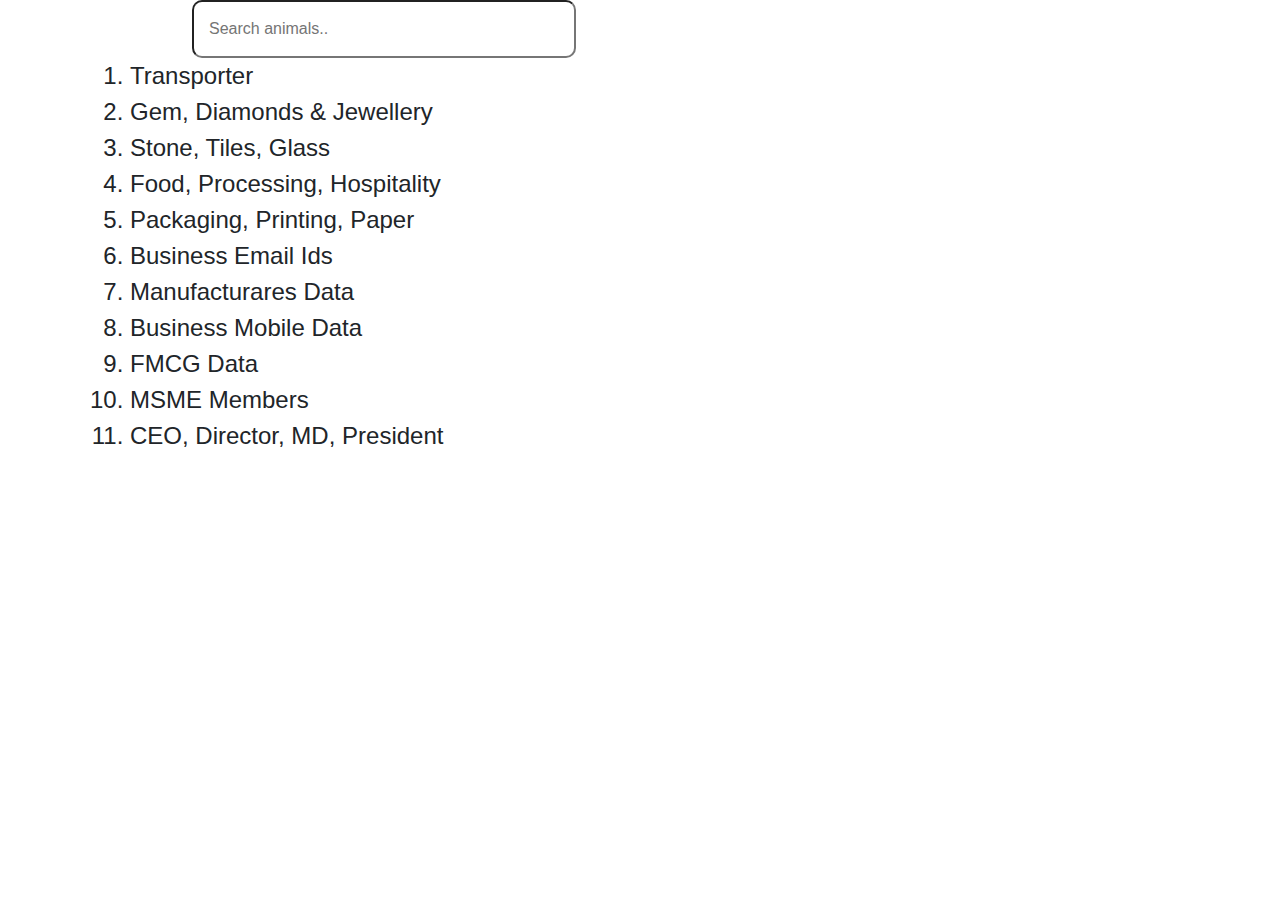
==== demo1.html @ 6dd3b175 "Add files via upload" ====
<!DOCTYPE html>
<html lang="en">
<head>
    <meta charset="UTF-8">
    <meta http-equiv="X-UA-Compatible" content="IE=edge">
    <meta name="viewport" content="width=device-width, initial-scale=1.0">
    <title>Demo</title>
    <link rel="stylesheet" href="https://maxcdn.bootstrapcdn.com/bootstrap/4.0.0/css/bootstrap.min.css" integrity="sha384-Gn5384xqQ1aoWXA+058RXPxPg6fy4IWvTNh0E263XmFcJlSAwiGgFAW/dAiS6JXm" crossorigin="anonymous">    
    <link rel="stylesheet" href="https://use.fontawesome.com/releases/v5.15.4/css/all.css" integrity="sha384-DyZ88mC6Up2uqS4h/KRgHuoeGwBcD4Ng9SiP4dIRy0EXTlnuz47vAwmeGwVChigm" crossorigin="anonymous">
     <link rel="stylesheet" type="text/css" href="only sale.css">
     <style>
         #searchbar{
	margin-left: 15%;
	padding:15px;
	border-radius: 10px;
}

input[type=text] {
	width: 30%;
	-webkit-transition: width 0.15s ease-in-out;
	transition: width 0.15s ease-in-out;
}

/* When the input field gets focus,
		change its width to 100% */
input[type=text]:focus {
	width: 70%;
}

#list{
	font-size: 1.5em;
	margin-left: 90px;
}

.animals{
display: list-item;	
}

     </style>
</head>
<body>
    
        <!-- input tag -->
        <input id="searchbar" onkeyup="search_animal()" type="text"
            name="search" placeholder="Search animals..">
        
        <!-- ordered list -->
        <ol id='list'>
            <li class="animals">Transporter</li>
            <li class="animals">Gem, Diamonds & Jewellery</li>
            <li class="animals">Stone, Tiles, Glass</li>
            <li class="animals">Food, Processing, Hospitality</li>
            <li class="animals">Packaging, Printing, Paper</li>
            <li class="animals">Business Email Ids</li>
            <li class="animals">Manufacturares Data</li>
            <li class="animals">Business Mobile Data</li>
            <li class="animals">FMCG Data</li>
            <li class="animals">MSME Members</li>
            <li class="animals">CEO, Director, MD, President</li>
        </ol>
        
        <!-- linking javascript -->
        <script src="./animals.js"></script>
    
    

        <script>
            // JavaScript code
      function search_animal() {
          let input = document.getElementById('searchbar').value
          input=input.toLowerCase();
          let x = document.getElementsByClassName('animals');
          
          for (i = 0; i < x.length; i++) {
              if (!x[i].innerHTML.toLowerCase().includes(input)) {
                  x[i].style.display="none";
              }
              else {
                  x[i].style.display="list-item";				
              }
          }
      }
      
          </script>



    <script src="https://code.jquery.com/jquery-3.2.1.slim.min.js" integrity="sha384-KJ3o2DKtIkvYIK3UENzmM7KCkRr/rE9/Qpg6aAZGJwFDMVNA/GpGFF93hXpG5KkN" crossorigin="anonymous"></script>
    <script src="https://cdnjs.cloudflare.com/ajax/libs/popper.js/1.12.9/umd/popper.min.js" integrity="sha384-ApNbgh9B+Y1QKtv3Rn7W3mgPxhU9K/ScQsAP7hUibX39j7fakFPskvXusvfa0b4Q" crossorigin="anonymous"></script>
    <script src="https://maxcdn.bootstrapcdn.com/bootstrap/4.0.0/js/bootstrap.min.js" integrity="sha384-JZR6Spejh4U02d8jOt6vLEHfe/JQGiRRSQQxSfFWpi1MquVdAyjUar5+76PVCmYl" crossorigin="anonymous"></script>
</body>
</html>
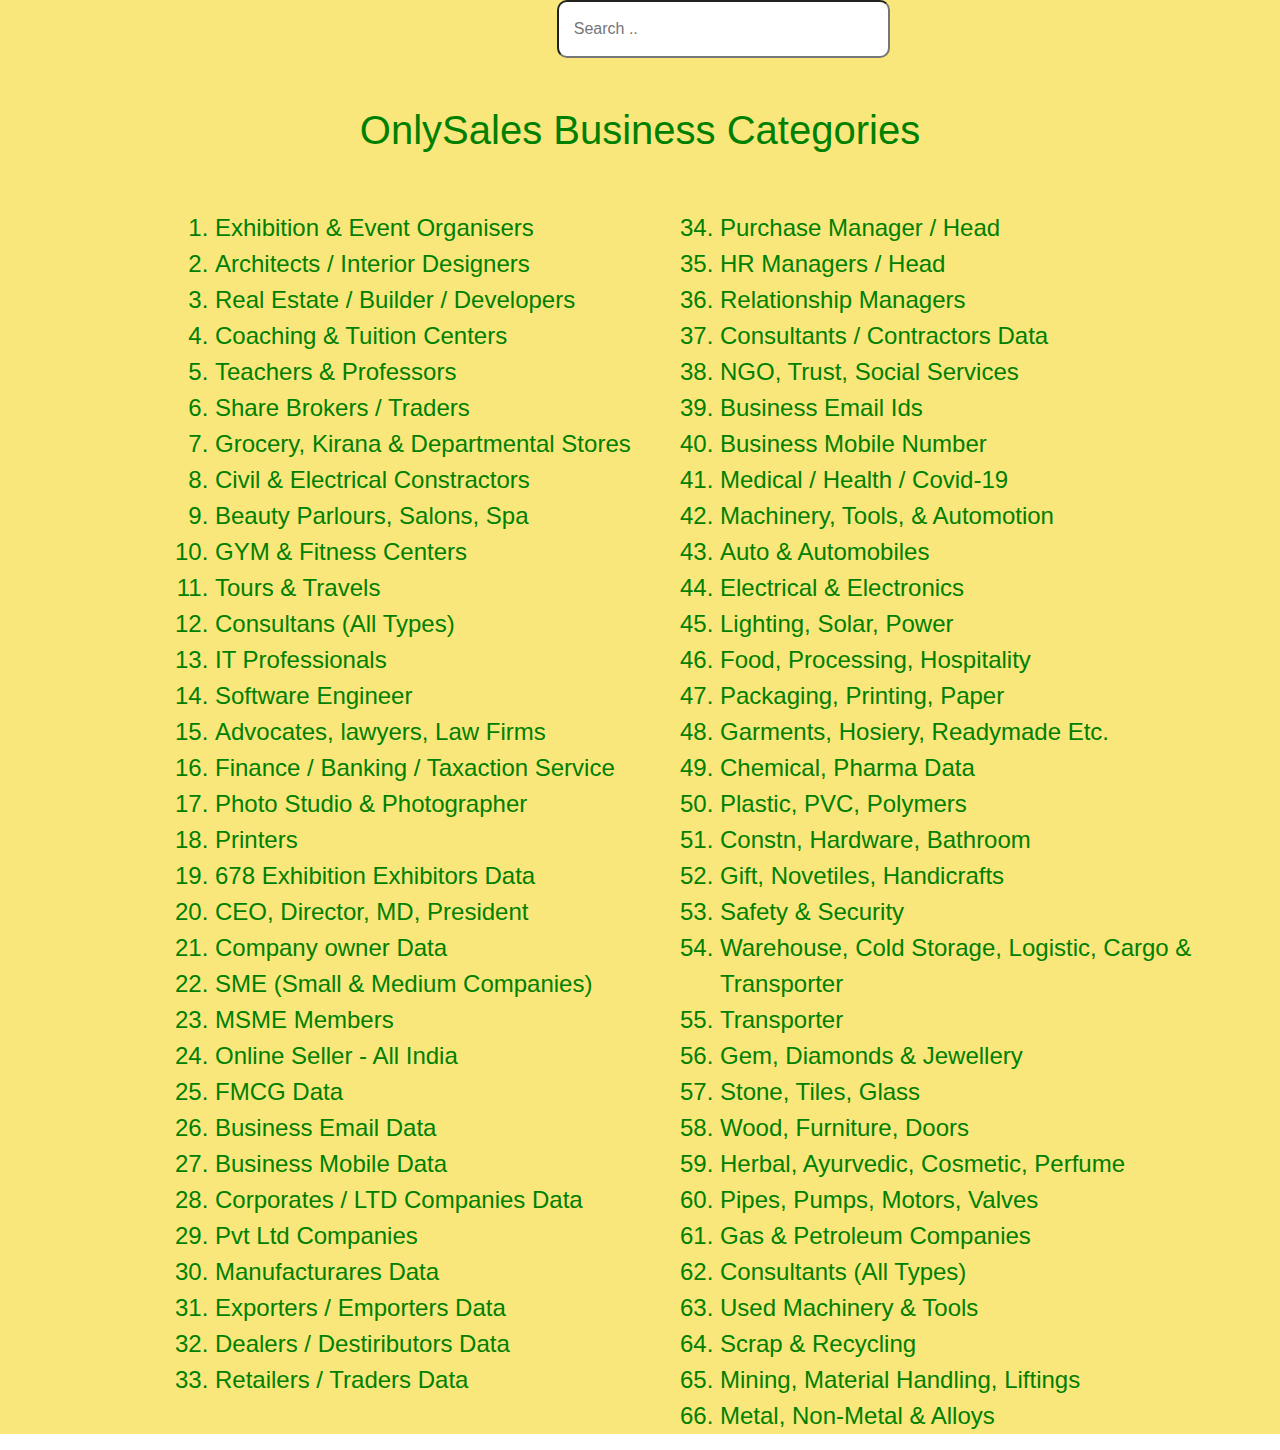
==== commit 399e2a8f: "Update demo1.html" ====
--- a/demo1.html
+++ b/demo1.html
@@ -39,26 +39,114 @@
      </style>
 </head>
 <body>
-    
-        <!-- input tag -->
-        <input id="searchbar" onkeyup="search_animal()" type="text"
-            name="search" placeholder="Search animals..">
-        
-        <!-- ordered list -->
+    <section style="background-color: rgb(250, 231, 123); color: green;">
+        <div class="container">
+        <div class="main text-center">
+        <input id="searchbar" onkeyup="search_animal()" type="text" name="search" placeholder="Search ..">
+        </div>
+
+        <h1 class="text-center pt-5">OnlySales Business Categories</h1>
+
         <ol id='list'>
-            <li class="animals">Transporter</li>
-            <li class="animals">Gem, Diamonds & Jewellery</li>
-            <li class="animals">Stone, Tiles, Glass</li>
-            <li class="animals">Food, Processing, Hospitality</li>
-            <li class="animals">Packaging, Printing, Paper</li>
-            <li class="animals">Business Email Ids</li>
-            <li class="animals">Manufacturares Data</li>
-            <li class="animals">Business Mobile Data</li>
-            <li class="animals">FMCG Data</li>
-            <li class="animals">MSME Members</li>
-            <li class="animals">CEO, Director, MD, President</li>
+            <div class="row pt-5">
+                <div class="col-sm-6">
+                    <li class="animals"><a href="index.html" style="color: green;">Exhibition & Event Organisers</a></li>
+                    <li class="animals"><a href="index.html" style="color: green;">Architects / Interior Designers</a></li>
+                    <li class="animals"><a href="index.html" style="color: green;">Real Estate / Builder / Developers</a></li>
+                    <li class="animals"><a href="index.html" style="color: green;">Coaching & Tuition Centers</a></li>
+                    <li class="animals"><a href="index.html" style="color: green;">Teachers & Professors</a></li>
+                    <li class="animals"><a href="index.html" style="color: green;">Share Brokers / Traders</a></li>
+                    <li class="animals"><a href="index.html" style="color: green;">Grocery, Kirana & Departmental Stores</a></li>
+                    <li class="animals"><a href="index.html" style="color: green;">Civil & Electrical Constractors</a></li>
+                    <li class="animals"><a href="index.html" style="color: green;">Beauty Parlours, Salons, Spa</a></li>
+                    <li class="animals"><a href="index.html" style="color: green;">GYM & Fitness Centers</a></li>
+                    <li class="animals"><a href="index.html" style="color: green;">Tours & Travels</a></li>
+                    <li class="animals"><a href="index.html" style="color: green;">Consultans (All Types)</a></li>
+                    <li class="animals"><a href="index.html" style="color: green;">IT Professionals</a></li>
+                    <li class="animals"><a href="index.html" style="color: green;">Software Engineer</a></li>
+                    <li class="animals"><a href="index.html" style="color: green;">Advocates, lawyers, Law Firms</a></li>
+                    <li class="animals"><a href="index.html" style="color: green;">Finance / Banking / Taxaction Service</a></li>
+                    <li class="animals"><a href="index.html" style="color: green;">Photo Studio & Photographer</a></li>
+                    <li class="animals"><a href="index.html" style="color: green;">Printers</a></li>
+                    <li class="animals"><a href="index.html" style="color: green;">678 Exhibition Exhibitors Data</a></li>
+                    <li class="animals"><a href="index.html" style="color: green;">CEO, Director, MD, President</a></li>
+                    <li class="animals"><a href="index.html" style="color: green;">Company owner Data</a></li>
+                    <li class="animals"><a href="index.html" style="color: green;">SME (Small & Medium Companies)</a></li>
+                    <li class="animals"><a href="index.html" style="color: green;">MSME Members</a></li>
+                    <li class="animals"><a href="index.html" style="color: green;">Online Seller - All India</a></li>
+                    <li class="animals"><a href="index.html" style="color: green;">FMCG Data</a></li>
+                    <li class="animals"><a href="index.html" style="color: green;">Business Email Data</a></li>
+                    <li class="animals"><a href="index.html" style="color: green;">Business Mobile Data</a></li>
+                    <li class="animals"><a href="index.html" style="color: green;">Corporates / LTD Companies Data</a></li>
+                    <li class="animals"><a href="index.html" style="color: green;">Pvt Ltd Companies</a></li>
+                    <li class="animals"><a href="index.html" style="color: green;">Manufacturares Data</a></li>
+                    <li class="animals"><a href="index.html" style="color: green;">Exporters / Emporters Data</a></li>
+                    <li class="animals"><a href="index.html" style="color: green;">Dealers / Destiributors Data</a></li>
+                    <li class="animals"><a href="index.html" style="color: green;">Retailers / Traders Data</a></li>
+                </div>
+                <div class="col-sm-6">
+                    <li class="animals"><a href="index.html" style="color: green;">Purchase Manager / Head</a></li>
+                    <li class="animals"><a href="index.html" style="color: green;">HR Managers / Head</a></li>
+                    <li class="animals"><a href="index.html" style="color: green;">Relationship Managers</a></li>
+                    <li class="animals"><a href="index.html" style="color: green;">Consultants / Contractors Data</a></li>
+                    <li class="animals"><a href="index.html" style="color: green;">NGO, Trust, Social Services</a></li>
+                    <li class="animals"><a href="index.html" style="color: green;">Business Email Ids</a></li>
+                    <li class="animals"><a href="index.html" style="color: green;">Business Mobile Number</a></li>
+                    <li class="animals"><a href="index.html" style="color: green;">Medical / Health / Covid-19</a></li>
+                    <li class="animals"><a href="index.html" style="color: green;">Machinery, Tools, & Automotion</a></li>
+                    <li class="animals"><a href="index.html" style="color: green;">Auto & Automobiles</a></li>
+                    <li class="animals"><a href="index.html" style="color: green;">Electrical & Electronics</a></li>
+                    <li class="animals"><a href="index.html" style="color: green;">Lighting, Solar, Power</a></li>
+                    <li class="animals"><a href="index.html" style="color: green;">Food, Processing, Hospitality</a></li>
+                    <li class="animals"><a href="index.html" style="color: green;">Packaging, Printing, Paper</a></li>
+                    <li class="animals"><a href="index.html" style="color: green;">Garments, Hosiery, Readymade Etc.</a></li>
+                    <li class="animals"><a href="index.html" style="color: green;">Chemical, Pharma Data</a></li>
+                    <li class="animals"><a href="index.html" style="color: green;">Plastic, PVC, Polymers</a></li>
+                    <li class="animals"><a href="index.html" style="color: green;">Constn, Hardware, Bathroom</a></li>
+                    <li class="animals"><a href="index.html" style="color: green;">Gift, Novetiles, Handicrafts</a></li>
+                    <li class="animals"><a href="index.html" style="color: green;">Safety & Security</a></li>
+                    <li class="animals"><a href="index.html" style="color: green;">Warehouse, Cold Storage, Logistic, Cargo & Transporter</a></li>
+                    <li class="animals"><a href="index.html" style="color: green;">Transporter</a></li>
+                    <li class="animals"><a href="index.html" style="color: green;">Gem, Diamonds & Jewellery</a></li>
+                    <li class="animals"><a href="index.html" style="color: green;">Stone, Tiles, Glass</a></li>
+                    <li class="animals"><a href="index.html" style="color: green;">Wood, Furniture, Doors</a></li>
+                    <li class="animals"><a href="index.html" style="color: green;">Herbal, Ayurvedic, Cosmetic, Perfume</a></li>
+                    <li class="animals"><a href="index.html" style="color: green;">Pipes, Pumps, Motors, Valves</a></li>
+                    <li class="animals"><a href="index.html" style="color: green;">Gas & Petroleum Companies</a></li>
+                    <li class="animals"><a href="index.html" style="color: green;">Consultants (All Types)</a></li>
+                    <li class="animals"><a href="index.html" style="color: green;">Used Machinery & Tools</a></li>
+                    <li class="animals"><a href="index.html" style="color: green;">Scrap & Recycling</a></li>
+                    <li class="animals"><a href="index.html" style="color: green;">Mining, Material Handling, Liftings</a></li>
+                    <li class="animals"><a href="index.html" style="color: green;">Metal, Non-Metal & Alloys</a></li>
+                </div>
+                <!-- <div class="col-sm-4">
+                    <li class="animals"><a href="index.html">Transporter</a></li>
+                    <li class="animals">Gem, Diamonds & Jewellery</li>
+                    <li class="animals">Stone, Tiles, Glass</li>
+                    <li class="animals">Food, Processing, Hospitality</li>
+                    <li class="animals">Packaging, Printing, Paper</li>
+                    <li class="animals">Business Email Ids</li>
+                    <li class="animals">Manufacturares Data</li>
+                    <li class="animals">Business Mobile Data</li>
+                    <li class="animals">FMCG Data</li>
+                    <li class="animals">MSME Members</li>
+                    <li class="animals">CEO, Director, MD, President</li>
+                    <li class="animals"><a href="index.html">Transporter</a></li>
+                    <li class="animals">Gem, Diamonds & Jewellery</li>
+                    <li class="animals">Stone, Tiles, Glass</li>
+                    <li class="animals">Food, Processing, Hospitality</li>
+                    <li class="animals">Packaging, Printing, Paper</li>
+                    <li class="animals">Business Email Ids</li>
+                    <li class="animals">Manufacturares Data</li>
+                    <li class="animals">Business Mobile Data</li>
+                    <li class="animals">FMCG Data</li>
+                    <li class="animals">MSME Members</li>
+                    <li class="animals">CEO, Director, MD, President</li>
+                </div> -->
+            </div>
         </ol>
-        
+        </div>
+    </section>
         <!-- linking javascript -->
         <script src="./animals.js"></script>
     
@@ -89,4 +177,4 @@
     <script src="https://cdnjs.cloudflare.com/ajax/libs/popper.js/1.12.9/umd/popper.min.js" integrity="sha384-ApNbgh9B+Y1QKtv3Rn7W3mgPxhU9K/ScQsAP7hUibX39j7fakFPskvXusvfa0b4Q" crossorigin="anonymous"></script>
     <script src="https://maxcdn.bootstrapcdn.com/bootstrap/4.0.0/js/bootstrap.min.js" integrity="sha384-JZR6Spejh4U02d8jOt6vLEHfe/JQGiRRSQQxSfFWpi1MquVdAyjUar5+76PVCmYl" crossorigin="anonymous"></script>
 </body>
-</html>+</html>
